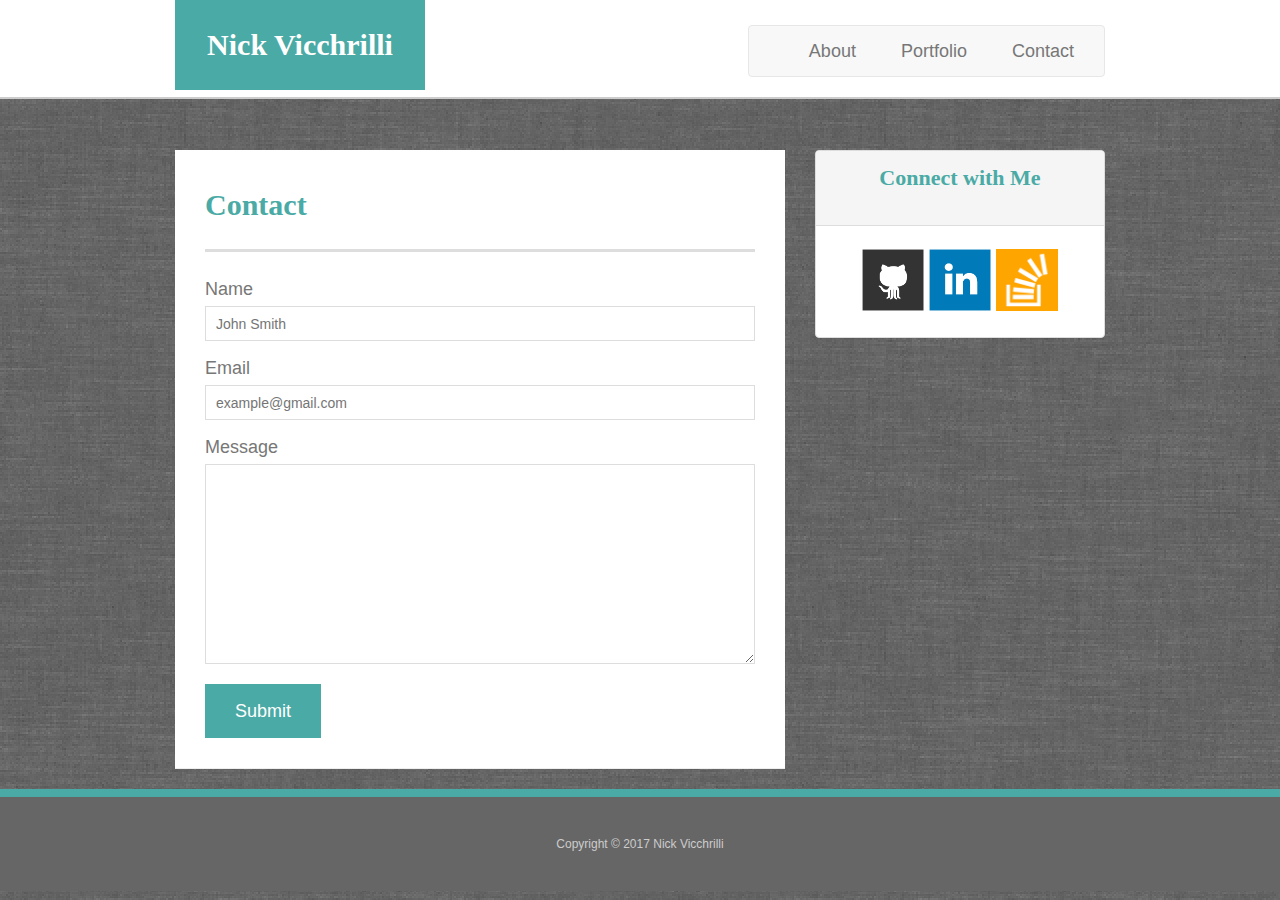
==== contact.html @ 75ebbbc7 "update" ====
<!doctype html>
<html lang="en-us">
<head>
  <meta charset="UTF-8">
  <meta name="viewport" content="width=device-width, initial-scale=1.0">
  <title>Contact | Nick Vicchrilli</title>
  <link rel="stylesheet" href="https://maxcdn.bootstrapcdn.com/bootstrap/3.3.7/css/bootstrap.min.css" integrity="sha384-BVYiiSIFeK1dGmJRAkycuHAHRg32OmUcww7on3RYdg4Va+PmSTsz/K68vbdEjh4u" crossorigin="anonymous">
  <link rel="stylesheet" type="text/css" href="css/reset.css">
  <link rel="stylesheet" type="text/css" href="css/style.css">
</head>
<body>
  <header id="masthead">
    <div class="container">
      <a href="index.html" id="logo">Nick Vicchrilli</a>
       <nav class="navbar navbar-default">
        <div class="container-fluid">
          <div class="navbar-header">
            <button type="button" class="navbar-toggle collapsed" data-toggle="collapse" data-target="#bs-example-navbar-collapse-1" aria-expanded="false">
              <span class="sr-only">Toggle navigation</span>
              <span class="icon-bar"></span>
              <span class="icon-bar"></span>
              <span class="icon-bar"></span>
            </button>
          </div>
          <div class="collapse navbar-collapse" id="bs-example-navbar-collapse-1">    
            <ul class="nav navbar-nav navbar-right">
              <li><a href="index.html">About</a></li>
              <li><a href="portfolio.html">Portfolio</a></li>
              <li><a href="contact.html">Contact</a></li>
            </ul>
          </div>
        </div>
      </nav> 
    </div>
  </header>
  <div class="container">
    <div class="row">
      <div class="col-sm-8">
        <div class="page-header">
          <h1>Contact</h1>
          <form id="contact-form">
            <ul>
              <li>
                <label for="name">Name</label>
                <input type="text" id="name" name="name" placeholder="John Smith" required="required">
              </li>
              <li>
                <label for="email">Email</label>
                <input type="email" id="email" name="email" placeholder="example@gmail.com" required="required">
              </li>
              <li>
                <label for="message">Message</label>
                <textarea id="message" name="message" required="required"></textarea>
              </li>
            </ul>
            <input type="submit">
          </form>
        </div>
      </div>    
      <div class="col-sm-4">
        <div class="panel panel-default">
          <div class="panel-heading">
            <h2>Connect with Me</h2>
          </div>
          <div class="panel-body">  
            <a href="https://github.com/njvish" target="_blank"><img src="images/github-128.png" class="social" alt="GitHub" /></a>
            <a href="https://www.linkedin.com/in/nick-vicchrilli/" target="_blank"><img src="images/linkedin-128.png" class="social" alt="LinkedIn" /></a>
            <a href="https://stackoverflow.com/users/8578051/njvish?tab=profile" target="_blank"><img src="images/stackoverflow-128.png" class="social" alt="Stack Overflow" /></a>
          </div>
        </div>
      </div>
    </div>
  </div>          
  <footer>
    <div class="container">
      Copyright &copy; 2017 Nick Vicchrilli
    </div>
  </footer>
</body>
</html>
---- css/style.css ----
body {
  font-family: Arial, "Helvetica Neue", Helvetica, sans-serif;
  font-size: 18px;
  line-height: 34px;
  color: #777;
  background: url("../images/grey-wash.png");
}
* {
  box-sizing: border-box;
}

.container {
  width: 100%;
  max-width: 960px;
  margin: 0 auto;
  clear: both;
}
h1,
h2,
h3,
p {
  margin-bottom: 20px;
}
p:last-child {
  margin-bottom: 0;
}
h1,
h2,
h3 {
  font-family: Georgia, Times, "Times New Roman", serif;
  font-weight: 700;
  color: #4aaaa5;
}
h1 {
  padding-bottom: 20px;
  font-size: 30px;
  line-height: 49px;
  border-bottom: 3px solid #ddd;
}
h2,
h3 {
  font-size: 22px;
}

#masthead {
  position: fixed;
  z-index: 99;
  width: 100%;
  margin: 0 0 30px;
  overflow: auto;
  color: #fff;
  background: #fff;
  border-bottom: 2px solid #ccc;
}

.page-header {
  color: #777;
  background: #fff;
  padding: 30px;
  margin-top: 150px;
}

.panel-default {
  margin-top: 150px;
  text-align: center;
}



#logo {
  float: left;
  width: 250px;
  height: 90px;
  font-family: Georgia, Times, "Times New Roman", serif;
  font-size: 30px;
  font-weight: 700;
  line-height: 90px;
  color: #fff;
  text-align: center;
  text-decoration: none;
  background: #4aaaa5;
}
nav {
  float: right;
  margin-top: 25px;
}
nav a {
  display: inline-block;
  padding-left: 15px;
  margin-left: 15px;
  line-height: 18px;
  color: #999;
  text-decoration: none;
  border-left: 1px solid #efefef;
}
nav a:first-child {
  border-left: 0 none;
}

footer {
  padding: 30px 0;
  clear: both;
  font-size: 12px;
  color: #fff;
  color: #ccc;
  text-align: center;
  background: #666;
  border-top: 8px solid #4aaaa5;
}

.sidebar {
  float: right;
  width: 100%;
  max-width: 270px;
  padding: 30px;
  margin-bottom: 20px;
  background: #fff;
  border: 1px solid #ddd;
}
h3,
.sidebar h2 {
  padding-bottom: 20px;
  margin-bottom: 15px;
  line-height: 22px;
  border-bottom: 2px solid #eee;
}
.social {
  width: 62px;
  height: 62px;
  margin-top: 8px;
  margin-right: 5px;
}
.social:last-child {
  margin-right: 0;
}

#main-container {
  padding-top: 130px;
}
.main-section {
  float: left;
  width: 100%;
  max-width: 650px;
  padding: 30px;
  margin: 0 0 40px;
  background: #fff;
  border: 1px solid #ddd;
}

.work {
  position: relative;
  float: left;
  width: 274px;
  margin: 20px 0 25px;
  overflow: auto;
}
.work:nth-child(even) {
  margin-right: 40px;
}
.work img {
  width: 100%;
  border: 0 none;
  opacity: 0.8;
}
.work h3 {
  position: absolute;
  bottom: 20px;
  width: 100%;
  padding: 15px;
  margin-bottom: 0;
  font-weight: 300;
  line-height: 30px;
  color: #fff;
  text-align: center;
  background: #4aaaa5;
  border-bottom: 0;
}
.auth-image {
  float: left;
  width: 200px;
  height: auto;
  margin-top: 10px;
  margin-right: 25px;
}

#contact-form ul {
  margin-bottom: 20px;
}
#contact-form li {
  margin-bottom: 10px;
}
label,
input[type=text],
input[type=email],
textarea {
  display: block;
  width: 100%;
}
input[type=text],
input[type=email],
textarea {
  height: 35px;
  padding: 0 10px;
  font-size: 14px;
  border: 1px solid #ddd;
}
textarea {
  height: 200px;
}
input[type=submit] {
  padding: 10px 30px;
  font-size: 18px;
  color: #fff;
  cursor: pointer;
  background: #4aaaa5;
  border: 0 none;
}
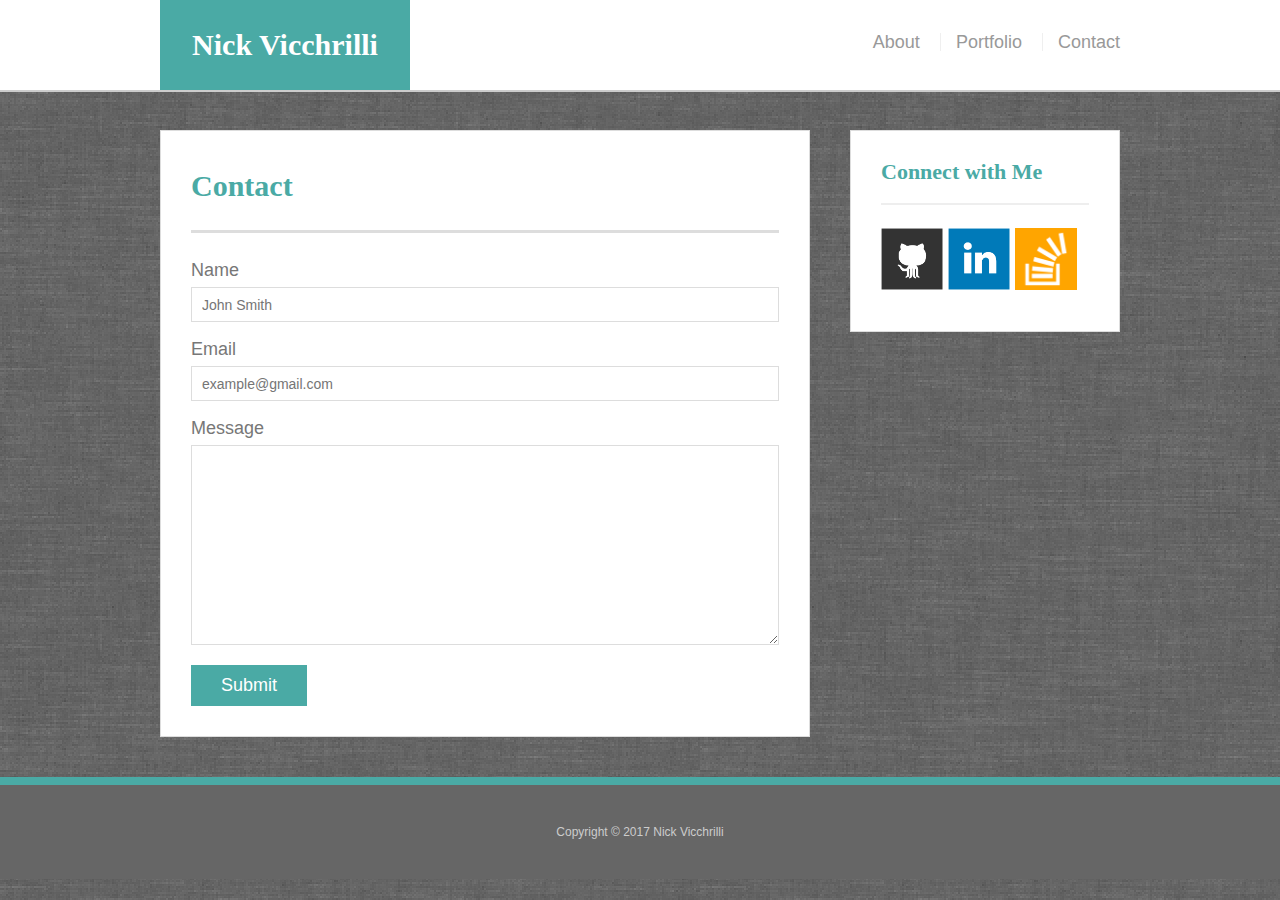
==== commit 95294b49: "changes to portfolio and link added for Project 2" ====
--- a/contact.html
+++ b/contact.html
@@ -1,80 +1,66 @@
 <!doctype html>
 <html lang="en-us">
+
 <head>
   <meta charset="UTF-8">
-  <meta name="viewport" content="width=device-width, initial-scale=1.0">
   <title>Contact | Nick Vicchrilli</title>
-  <link rel="stylesheet" href="https://maxcdn.bootstrapcdn.com/bootstrap/3.3.7/css/bootstrap.min.css" integrity="sha384-BVYiiSIFeK1dGmJRAkycuHAHRg32OmUcww7on3RYdg4Va+PmSTsz/K68vbdEjh4u" crossorigin="anonymous">
-  <link rel="stylesheet" type="text/css" href="css/reset.css">
-  <link rel="stylesheet" type="text/css" href="css/style.css">
+  <link rel="stylesheet" type="text/css" href="assets/css/reset.css">
+  <link rel="stylesheet" type="text/css" href="assets/css/style.css">
 </head>
+
 <body>
+
   <header id="masthead">
     <div class="container">
       <a href="index.html" id="logo">Nick Vicchrilli</a>
-       <nav class="navbar navbar-default">
-        <div class="container-fluid">
-          <div class="navbar-header">
-            <button type="button" class="navbar-toggle collapsed" data-toggle="collapse" data-target="#bs-example-navbar-collapse-1" aria-expanded="false">
-              <span class="sr-only">Toggle navigation</span>
-              <span class="icon-bar"></span>
-              <span class="icon-bar"></span>
-              <span class="icon-bar"></span>
-            </button>
-          </div>
-          <div class="collapse navbar-collapse" id="bs-example-navbar-collapse-1">    
-            <ul class="nav navbar-nav navbar-right">
-              <li><a href="index.html">About</a></li>
-              <li><a href="portfolio.html">Portfolio</a></li>
-              <li><a href="contact.html">Contact</a></li>
-            </ul>
-          </div>
-        </div>
-      </nav> 
+      <nav>
+        <a href="index.html">About</a>
+        <a href="portfolio.html">Portfolio</a>
+        <a href="contact.html">Contact</a>
+      </nav>
     </div>
   </header>
-  <div class="container">
-    <div class="row">
-      <div class="col-sm-8">
-        <div class="page-header">
-          <h1>Contact</h1>
-          <form id="contact-form">
-            <ul>
-              <li>
-                <label for="name">Name</label>
-                <input type="text" id="name" name="name" placeholder="John Smith" required="required">
-              </li>
-              <li>
-                <label for="email">Email</label>
-                <input type="email" id="email" name="email" placeholder="example@gmail.com" required="required">
-              </li>
-              <li>
-                <label for="message">Message</label>
-                <textarea id="message" name="message" required="required"></textarea>
-              </li>
-            </ul>
-            <input type="submit">
-          </form>
-        </div>
-      </div>    
-      <div class="col-sm-4">
-        <div class="panel panel-default">
-          <div class="panel-heading">
-            <h2>Connect with Me</h2>
-          </div>
-          <div class="panel-body">  
-            <a href="https://github.com/njvish" target="_blank"><img src="images/github-128.png" class="social" alt="GitHub" /></a>
-            <a href="https://www.linkedin.com/in/nick-vicchrilli/" target="_blank"><img src="images/linkedin-128.png" class="social" alt="LinkedIn" /></a>
-            <a href="https://stackoverflow.com/users/8578051/njvish?tab=profile" target="_blank"><img src="images/stackoverflow-128.png" class="social" alt="Stack Overflow" /></a>
-          </div>
-        </div>
+
+  <div id="main-container" class="container">
+    <section class="main-section">
+      <h1>Contact</h1>
+
+      <form id="contact-form">
+        <ul>
+          <li>
+            <label for="name">Name</label>
+            <input type="text" id="name" name="name" placeholder="John Smith" required="required">
+          </li>
+          <li>
+            <label for="email">Email</label>
+            <input type="email" id="email" name="email" placeholder="example@gmail.com" required="required">
+          </li>
+          <li>
+            <label for="message">Message</label>
+            <textarea id="message" name="message" required="required"></textarea>
+          </li>
+        </ul>
+        <input type="submit">
+      </form>
+
+    </section>
+
+    <section class="sidebar">
+      <div id="connect">
+        <h2>Connect with Me</h2>
+
+        <a href="https://github.com/njvish"><img src="assets/images/github-128.png" class="social" alt="GitHub" /></a>
+        <a href="https://www.linkedin.com/in/nick-vicchrilli/"><img src="assets/images/linkedin-128.png" class="social" alt="LinkedIn" /></a>
+        <a href="https://stackoverflow.com/users/8578051/njvish?tab=profile"><img src="assets/images/stackoverflow-128.png" class="social" alt="Stack Overflow" /></a>
       </div>
-    </div>
-  </div>          
+    </section>
+  </div>
+
   <footer>
     <div class="container">
       Copyright &copy; 2017 Nick Vicchrilli
     </div>
   </footer>
 </body>
+
 </html>--- a/assets/css/style.css
+++ b/assets/css/style.css
@@ -0,0 +1,239 @@
+body {
+  font-family: Arial, "Helvetica Neue", Helvetica, sans-serif;
+  font-size: 18px;
+  line-height: 34px;
+  color: #777;
+  background: url("../images/grey-wash.png");
+}
+
+* {
+  box-sizing: border-box;
+}
+
+/* general */
+
+.container {
+  width: 100%;
+  max-width: 960px;
+  margin: 0 auto;
+  clear: both;
+}
+
+h1,
+h2,
+h3,
+p {
+  margin-bottom: 20px;
+}
+
+p:last-child {
+  margin-bottom: 0;
+}
+
+h1,
+h2,
+h3 {
+  font-family: Georgia, Times, "Times New Roman", serif;
+  font-weight: 700;
+  color: #4aaaa5;
+}
+
+h1 {
+  padding-bottom: 20px;
+  font-size: 30px;
+  line-height: 49px;
+  border-bottom: 3px solid #ddd;
+}
+
+h2,
+h3 {
+  font-size: 22px;
+}
+
+/* header */
+
+#masthead {
+  position: fixed;
+  z-index: 99;
+  width: 100%;
+  margin: 0 0 30px;
+  overflow: auto;
+  color: #fff;
+  background: #fff;
+  border-bottom: 2px solid #ccc;
+}
+
+#logo {
+  float: left;
+  width: 250px;
+  height: 90px;
+  font-family: Georgia, Times, "Times New Roman", serif;
+  font-size: 30px;
+  font-weight: 700;
+  line-height: 90px;
+  color: #fff;
+  text-align: center;
+  text-decoration: none;
+  background: #4aaaa5;
+}
+
+nav {
+  float: right;
+  margin-top: 25px;
+}
+
+nav a {
+  display: inline-block;
+  padding-left: 15px;
+  margin-left: 15px;
+  line-height: 18px;
+  color: #999;
+  text-decoration: none;
+  border-left: 1px solid #efefef;
+}
+
+nav a:first-child {
+  border-left: 0 none;
+}
+
+/* footer */
+
+footer {
+  padding: 30px 0;
+  clear: both;
+  font-size: 12px;
+  color: #fff;
+  color: #ccc;
+  text-align: center;
+  background: #666;
+  border-top: 8px solid #4aaaa5;
+}
+
+/* sidebar */
+
+.sidebar {
+  float: right;
+  width: 100%;
+  max-width: 270px;
+  padding: 30px;
+  margin-bottom: 20px;
+  background: #fff;
+  border: 1px solid #ddd;
+}
+
+h3,
+.sidebar h2 {
+  padding-bottom: 20px;
+  margin-bottom: 15px;
+  line-height: 22px;
+  border-bottom: 2px solid #eee;
+}
+
+.social {
+  width: 62px;
+  height: 62px;
+  margin-top: 8px;
+  margin-right: 5px;
+}
+
+.social:last-child {
+  margin-right: 0;
+}
+
+/* main */
+
+#main-container {
+  padding-top: 130px;
+}
+
+.main-section {
+  float: left;
+  width: 100%;
+  max-width: 650px;
+  padding: 30px;
+  margin: 0 0 40px;
+  background: #fff;
+  border: 1px solid #ddd;
+}
+
+/* portfolio page */
+
+.work {
+  position: relative;
+  float: left;
+  width: 274px;
+  margin: 20px 0 25px;
+  overflow: auto;
+}
+
+.work:nth-child(even) {
+  margin-right: 40px;
+}
+
+.work img {
+  width: 100%;
+  border: 0 none;
+  opacity: 0.8;
+}
+
+.work h3 {
+  position: absolute;
+  bottom: 20px;
+  width: 100%;
+  padding: 15px;
+  margin-bottom: 0;
+  font-weight: 300;
+  line-height: 30px;
+  color: #fff;
+  text-align: center;
+  background: #4aaaa5;
+  border-bottom: 0;
+}
+
+.auth-image {
+  float: left;
+  width: 200px;
+  height: auto;
+  margin-top: 10px;
+  margin-right: 25px;
+}
+
+/* contact page */
+
+#contact-form ul {
+  margin-bottom: 20px;
+}
+
+#contact-form li {
+  margin-bottom: 10px;
+}
+
+label,
+input[type=text],
+input[type=email],
+textarea {
+  display: block;
+  width: 100%;
+}
+
+input[type=text],
+input[type=email],
+textarea {
+  height: 35px;
+  padding: 0 10px;
+  font-size: 14px;
+  border: 1px solid #ddd;
+}
+
+textarea {
+  height: 200px;
+}
+
+input[type=submit] {
+  padding: 10px 30px;
+  font-size: 18px;
+  color: #fff;
+  cursor: pointer;
+  background: #4aaaa5;
+  border: 0 none;
+}
